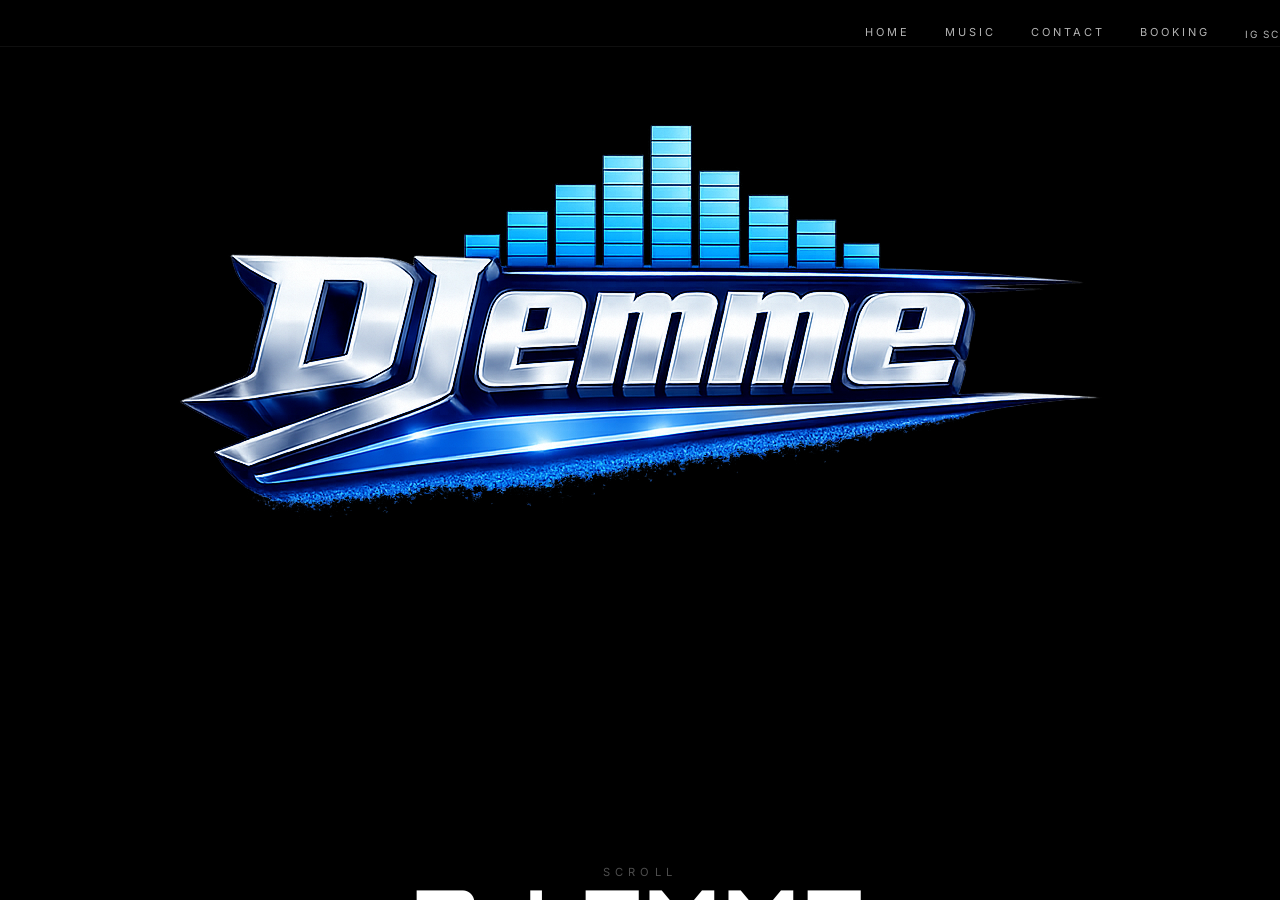
==== index.html @ 0cf5fe51 "Update index.html" ====
<!DOCTYPE html>
<html lang="it">
<head>
  <meta charset="UTF-8">
  <meta name="viewport" content="width=device-width, initial-scale=1.0">

  <title>DJ emme | Hardtechno & Schranz</title>

  <!-- Favicon (versionati per evitare cache) -->
  <link rel="icon" href="/favicon.ico?v=2">
  <link rel="icon" type="image/png" sizes="32x32" href="/favicon-32x32.png?v=2">
  <link rel="apple-touch-icon" sizes="180x180" href="/apple-touch-icon.png?v=2">

  <!-- Manifest (corretto) -->
  <link rel="manifest" href="/site.webmanifest?v=1">

  <!-- Fonts -->
  <link rel="preconnect" href="https://fonts.googleapis.com">
  <link rel="preconnect" href="https://fonts.gstatic.com" crossorigin>
  <link href="https://fonts.googleapis.com/css2?family=Inter:wght@300;400;600&family=Orbitron:wght@400;600;800&display=swap" rel="stylesheet">

  <!-- CSS -->
  <link rel="stylesheet" href="/style.css?v=3">
</head>

<body>

  <!-- HOME / MANIFESTO -->
<nav class="nav">
  <div class="nav-links">
  <a href="#manifesto">HOME</a>
  <a href="#music">MUSIC</a>
  <a href="#contact">CONTACT</a>
  <a href="mailto:bookings@dj-emme.com">BOOKING</a>

  <div class="nav-social">
    <a href="https://instagram.com/dj_emme" target="_blank">IG</a>
    <a href="https://soundcloud.com/dj_emme" target="_blank">SC</a>
  </div>
</div>
</nav>
  <section id="manifesto">
  <div class="manifesto-inner">
    <img src="/assets/logo.png" alt="DJ emme logo" class="hero-logo">

    <h1 class="manifesto-title glitch" data-text="DJ EMME">DJ EMME</h1>
    <p class="manifesto-subtitle">DJ & PRODUCER</p>
    
    <button id="enter-btn">HARDTECHNO / SCHRANZ</button>
  </div>


    <div class="manifesto-scroll">SCROLL</div>
  </section>

  <!-- (Facoltativo) Sezioni successive: le reinseriamo nello step dopo, stile coerente -->
  <!--
  <section id="music">...</section>
  <section id="contact">...</section>
  -->

</body>
</html>
---- style.css ----
:root{
  --bg: #050608;
  --text: rgba(255,255,255,0.92);
  --muted: rgba(255,255,255,0.65);
  --accent: #00B4FF;

  --font-body: "Inter", system-ui, -apple-system, Segoe UI, Roboto, Arial, sans-serif;
  --font-title: "Orbitron", system-ui, sans-serif;
}

*{ margin:0; padding:0; box-sizing:border-box; }

body{
  font-family: var(--font-body);
  background:
    radial-gradient(1200px 600px at 50% 10%, rgba(0,180,255,0.12), transparent 60%),
    radial-gradient(900px 500px at 10% 30%, rgba(43,92,255,0.10), transparent 60%),
    radial-gradient(900px 500px at 90% 35%, rgba(0,180,255,0.06), transparent 60%),
    var(--bg);
  color: var(--text);
  line-height: 1.6;
}

/* ==========================
   MANIFESTO HOME
   ========================== */

#manifesto{
  min-height: 100vh;
  display: flex;
  justify-content: center;
  align-items: flex-start;
  position: relative;
  padding: 12px 20px 90px;
}

.manifesto-inner{
  margin-top: 40px;
  text-align: center;
  display: flex;
  flex-direction: column;
  align-items: center;
  gap: 0;
  max-width: 92vw;
}

/* LOGO */
.manifesto-logo{
  width: min(980px, 92vw);
  height: auto;
  display:block;
  margin: 0 auto -48px auto;   /* << LOGO VICINO ALLA SCRITTA */
  opacity: 0.22;

  filter:
    blur(0.25px)
    drop-shadow(0 0 24px rgba(0,180,255,0.22))
    drop-shadow(0 0 90px rgba(43,92,255,0.16));

  animation:
    logoFadeIn 900ms ease-out both,
    logoBreath 5.5s ease-in-out 1.1s infinite;
}

/* TITOLO */
.manifesto-title{
  font-family: var(--font-title);
  font-size: clamp(3.5rem, 10vw, 9rem);
  letter-spacing: 0.15em;
  font-weight: 800;
  line-height: 0.95;
  margin: 0;
}

/* SOTTOTITOLO */
.manifesto-subtitle{
  margin-top: 14px;
  font-size: clamp(1rem, 2.5vw, 1.4rem);
  letter-spacing: 0.35em;
  text-transform: uppercase;
  opacity: 0.75;
}

/* META */
.manifesto-meta{
  margin-top: 6px;
  font-size: 0.75rem;
  letter-spacing: 0.4em;
  opacity: 0.4;
}

/* SCROLL */
.manifesto-scroll{
  position: absolute;
  bottom: 18px;
  left: 50%;
  transform: translateX(-50%);
  font-size: 0.7rem;
  letter-spacing: 0.45em;
  opacity: 0.3;
}

/* ==========================
   ANIMAZIONI
   ========================== */

@keyframes logoFadeIn{
  from { opacity: 0; transform: translateY(-12px); }
  to   { opacity: 0.22; transform: translateY(0); }
}

@keyframes logoBreath{
  0%,100% { transform: scale(1); }
  50%     { transform: scale(1.012); }
}

/* ==========================
   RESPONSIVE FIX
   ========================== */

@media (max-width: 768px){
  .manifesto-inner{ margin-top: 24px; }

  .manifesto-logo{
    margin-bottom: -20px;
    opacity: 0.18;
  }
}

/* accessibilità */
@media (prefers-reduced-motion: reduce){
  .manifesto-logo{ animation:none; }
}
/* ==========================
   TOP NAV (manifesto style)
   ========================== */

.topnav{
  position: fixed;
  top: 0;
  left: 0;
  right: 0;
  z-index: 999;

  display: flex;
  align-items: center;
  justify-content: space-between;

  padding: 14px 18px;

  background: rgba(5,6,8,0.35);
  border-bottom: 1px solid rgba(255,255,255,0.08);
  backdrop-filter: blur(12px);
}

.topnav .brand{
  font-family: var(--font-title);
  letter-spacing: 0.22em;
  font-size: 0.9rem;
  opacity: 0.95;
}

.topnav .navlinks{
  display: flex;
  align-items: center;
  gap: 16px;
}

.topnav .navlinks a{
  font-family: var(--font-body);
  letter-spacing: 0.22em;
  font-size: 0.72rem;
  text-transform: uppercase;
  opacity: 0.78;
  transition: opacity .15s ease, transform .15s ease;
}

.topnav .navlinks a:hover{
  opacity: 1;
  transform: translateY(-1px);
}

/* Bottone booking */
.topnav .navlinks .mail{
  padding: 8px 12px;
  border-radius: 999px;
  border: 1px solid rgba(0,180,255,0.45);
  background: rgba(0,180,255,0.08);
  opacity: 0.95;
}

/* Spazio sopra: evita che il menu copra il contenuto */
#manifesto{
  padding-top: 74px; /* se vuoi il logo più su, abbassa a 64px */
}

/* Mobile: menu più compatto */
@media (max-width: 768px){
  .topnav{
    padding: 12px 12px;
  }

  .topnav .navlinks{
    gap: 10px;
  }

  .topnav .navlinks a{
    font-size: 0.64rem;
    letter-spacing: 0.18em;
  }

  .topnav .navlinks .mail{
    padding: 7px 10px;
  }
}
/* ==========================
   SERIOUS NAV (editorial)
   ========================== */

.nav{
  position: fixed;
  top: 0;
  left: 0;
  right: 0;
  z-index: 1000;

  background: rgba(5, 6, 8, 0.86);
}

.nav::after{
  content:"";
  display:block;
  height: 1px;
  background: rgba(255,255,255,0.08);
}

.nav-inner{
  max-width: 1200px;
  margin: 0 auto;
  padding: 18px 22px;

  display: flex;
  align-items: baseline;
  justify-content: space-between;
  gap: 18px;
}

.nav-brand{
  font-family: var(--font-title);
  font-size: 0.86rem;
  letter-spacing: 0.28em;
  text-transform: uppercase;
  opacity: 0.92;
}

.nav-links{
  display: flex;
  gap: 22px;
  flex-wrap: wrap;
  justify-content: flex-end;
}

.nav-links a{
  font-family: var(--font-body);
  font-size: 0.72rem;
  letter-spacing: 0.26em;
  text-transform: uppercase;
  opacity: 0.70;
  transition: opacity .18s ease;
}

.nav-links a:hover{
  opacity: 1;
}

/* Offset: il nav non deve coprire il manifesto */
#manifesto{
  padding-top: 92px;
}

/* Mobile: ancora serio, senza hamburger (wrap pulito) */
@media (max-width: 768px){
  .nav-inner{
    padding: 16px 16px;
  }
  .nav-links{
    gap: 14px;
  }
  .nav-links a{
    font-size: 0.66rem;
    letter-spacing: 0.22em;
  }
  #manifesto{
    padding-top: 104px;
  }
}
.nav-links a{
  position: relative;
}

.nav-links a::after{
  content:"";
  position:absolute;
  left: 0;
  right: 0;
  bottom: -10px;
  height: 1px;
  background: rgba(0,180,255,0.0);
  transition: background .18s ease;
}

.nav-links a:hover::after{
  background: rgba(0,180,255,0.35);
}
/* ==========================
   NAV SERIA / EDITORIALE
   ========================== */

.nav{
  position: fixed;
  top: 0;
  left: 0;
  right: 0;
  z-index: 1000;

  background: #050608;
}

.nav::after{
  content:"";
  display:block;
  height: 1px;
  background: rgba(255,255,255,0.06);
}

.nav-inner{
  max-width: 1280px;
  margin: 0 auto;
  padding: 20px 24px;

  display: flex;
  align-items: baseline;
  justify-content: space-between;
}

.nav-brand{
  font-family: var(--font-title);
  font-size: 0.9rem;
  letter-spacing: 0.32em;
  text-transform: uppercase;
  opacity: 0.9;
}

.nav-links{
  display: flex;
  gap: 28px;
}

.nav-links a{
  font-family: var(--font-body);
  font-size: 0.72rem;
  letter-spacing: 0.28em;
  text-transform: uppercase;
  opacity: 0.65;
  transition: opacity .15s ease;
}

.nav-links a:hover{
  opacity: 1;
}

/* Offset manifesto (il menu NON deve coprire il contenuto) */
#manifesto{
  padding-top: 104px;
}

/* ==========================
   MOBILE (stesso linguaggio)
   ========================== */

@media (max-width: 768px){
  .nav-inner{
    padding: 18px 16px;
  }

  .nav-links{
    gap: 18px;
  }

  .nav-links a{
    font-size: 0.65rem;
    letter-spacing: 0.22em;
  }

  #manifesto{
    padding-top: 116px;
  }
}
/* NAVBAR PRO HARDTECHNO */

.nav {
  position: fixed;
  top: 0;
  width: 100%;
  z-index: 1000;
  background: linear-gradient(to bottom, rgba(0,0,0,0.9), rgba(0,0,0,0));
  padding: 20px 0;
}

.nav-inner {
  display: flex;
  justify-content: space-between;
  align-items: center;
  padding: 0 60px;
}

.nav-brand {
  font-family: 'Orbitron', sans-serif;
  font-weight: 800;
  letter-spacing: 3px;
  font-size: 14px;
  color: white;
  text-decoration: none;
}

/* LINKS */

.nav-links {
  display: flex;
  align-items: center;
  gap: 35px;
}

.nav-links a {
  position: relative;
  color: white;
  text-decoration: none;
  font-size: 11px;
  letter-spacing: 3px;
  opacity: 0.7;
  transition: 0.3s;
}

/* HOVER LINE EFFECT */

.nav-links a::after {
  content: "";
  position: absolute;
  left: 0;
  bottom: -5px;
  width: 0%;
  height: 2px;
  background: #ff0033;
  transition: 0.3s;
}

.nav-links a:hover {
  opacity: 1;
}

.nav-links a:hover::after {
  width: 100%;
}

/* SOCIAL PIÙ MINIMAL */

.nav-social a {
  font-size: 10px;
  letter-spacing: 2px;
}
/* HERO SECTION HARDTECHNO */

#manifesto {
  height: 100vh;
  display: flex;
  flex-direction: column;
  justify-content: center;
  align-items: center;
  background: #000;
  color: white;
  text-align: center;
  overflow: hidden;
}

.manifesto-logo {
  width: 120px;
  margin-bottom: 20px;
}

.manifesto-title {
  font-family: 'Orbitron', sans-serif;
  font-size: 80px;
  letter-spacing: 5px;
  margin: 0;
  position: relative;
}

/* Glitch effect base */
.glitch:before,
.glitch:after {
  content: attr(data-text);
  position: absolute;
  left: 0;
  top: 0;
}

.glitch:before {
  left: 2px;
  text-shadow: -2px 0 red;
  clip: rect(0, 900px, 0, 0);
  animation: glitchTop 2s infinite linear alternate-reverse;
}

.glitch:after {
  left: -2px;
  text-shadow: -2px 0 blue;
  clip: rect(0, 900px, 0, 0);
  animation: glitchBottom 3s infinite linear alternate-reverse;
}

@keyframes glitchTop {
  0%, 20%, 40%, 60%, 80%, 100% { clip: rect(0, 900px, 0, 0); }
  10% { clip: rect(5px, 900px, 20px, 0); }
  30% { clip: rect(25px, 900px, 45px, 0); }
  50% { clip: rect(45px, 900px, 65px, 0); }
  70% { clip: rect(65px, 900px, 85px, 0); }
  90% { clip: rect(85px, 900px, 105px, 0); }
}

@keyframes glitchBottom {
  0%, 20%, 40%, 60%, 80%, 100% { clip: rect(0, 900px, 0, 0); }
  10% { clip: rect(15px, 900px, 35px, 0); }
  30% { clip: rect(35px, 900px, 55px, 0); }
  50% { clip: rect(55px, 900px, 75px, 0); }
  70% { clip: rect(75px, 900px, 95px, 0); }
  90% { clip: rect(95px, 900px, 115px, 0); }
}

.manifesto-subtitle {
  font-family: 'Orbitron', sans-serif;
  font-size: 24px;
  letter-spacing: 4px;
  margin-top: 15px;
  opacity: 0.8;
}

/* ENTER BUTTON */
#enter-btn {
  margin-top: 40px;
  padding: 15px 30px;
  font-family: 'Orbitron', sans-serif;
  font-weight: 800;
  background: none;
  border: 2px solid #ff0033;
  color: #ff0033;
  cursor: pointer;
  letter-spacing: 2px;
  transition: 0.3s;
}

#enter-btn:hover {
  background: #ff0033;
  color: black;
}
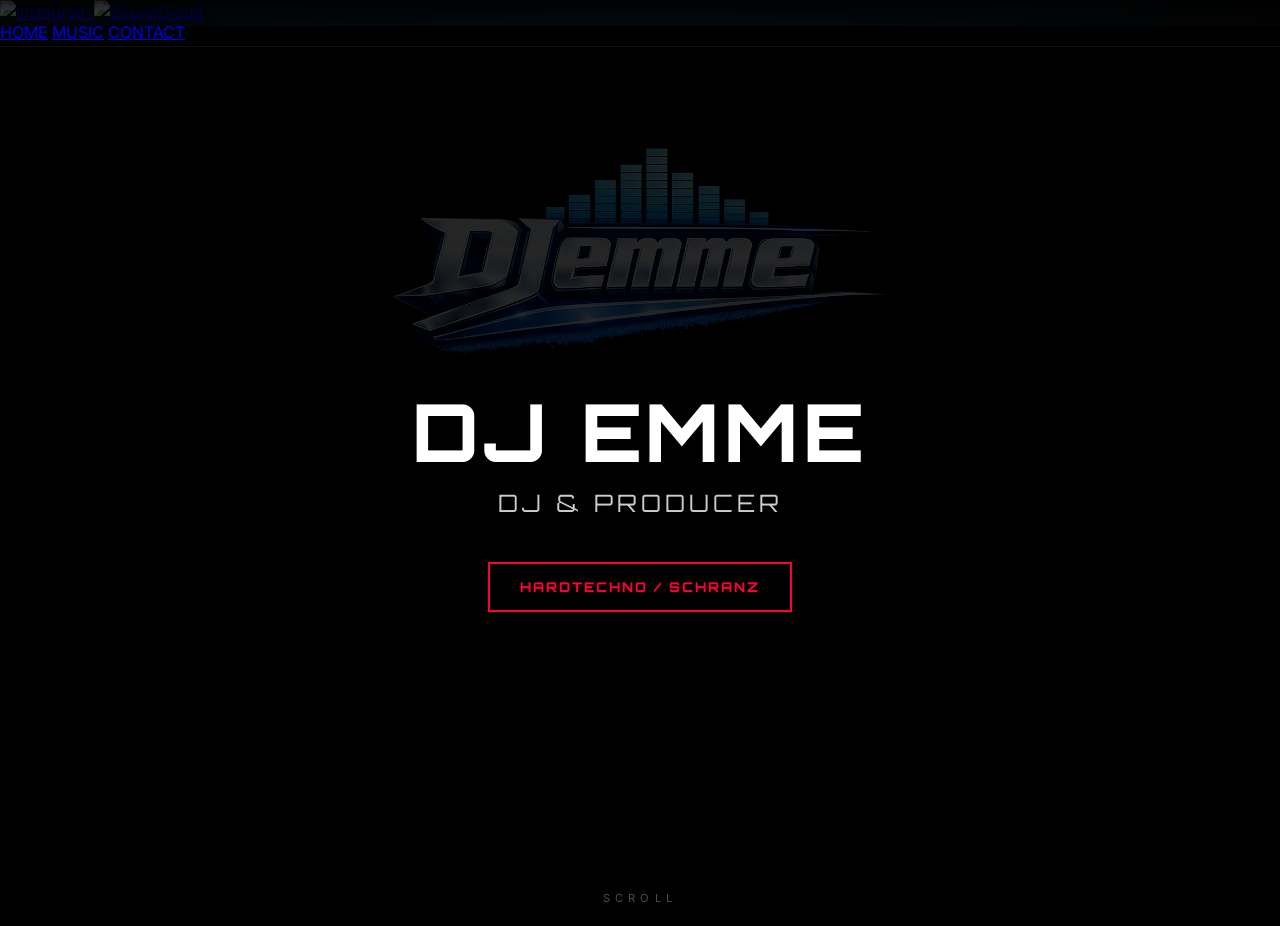
==== commit 1a5806db: "Update index.html" ====
--- a/index.html
+++ b/index.html
@@ -22,22 +22,23 @@
   <!-- CSS -->
   <link rel="stylesheet" href="/style.css?v=3">
 </head>
-
+<div class="social-fixed">
+  <a href="https://instagram.com/dj_emme" target="_blank">
+    <img src="/assets/instagram.png" alt="Instagram">
+  </a>
+  <a href="https://soundcloud.com/dj_emme" target="_blank">
+    <img src="/assets/soundcloud.png" alt="SoundCloud">
+  </a>
+</div>
 <body>
 
   <!-- HOME / MANIFESTO -->
 <nav class="nav">
-  <div class="nav-links">
-  <a href="#manifesto">HOME</a>
-  <a href="#music">MUSIC</a>
-  <a href="#contact">CONTACT</a>
-  <a href="mailto:bookings@dj-emme.com">BOOKING</a>
-
-  <div class="nav-social">
-    <a href="https://instagram.com/dj_emme" target="_blank">IG</a>
-    <a href="https://soundcloud.com/dj_emme" target="_blank">SC</a>
+  <div class="nav-left">
+    <a href="#manifesto" class="nav-btn">HOME</a>
+    <a href="#music" class="nav-btn">MUSIC</a>
+    <a href="mailto:bookings@dj-emme.com" class="nav-btn">CONTACT</a>
   </div>
-</div>
 </nav>
   <section id="manifesto">
   <div class="manifesto-inner">
--- a/style.css
+++ b/style.css
@@ -562,3 +562,67 @@
   background: #ff0033;
   color: black;
 }
+/* LOGO CENTRALE ENORME */
+
+.hero-logo {
+  position: absolute;
+  width: 420px;
+  top: 30%;
+  left: 50%;
+  transform: translate(-50%, -50%) scale(1);
+  opacity: 0.12;
+  pointer-events: none;
+  animation: logoFloat 8s ease-in-out infinite;
+}
+
+/* ANIMAZIONE DISSOLVENZA */
+
+@keyframes logoFade {
+  0% {
+    opacity: 0.03;
+    transform: translate(-50%, -50%) scale(1);
+  }
+  50% {
+    opacity: 0.08;
+    transform: translate(-50%, -50%) scale(1.05);
+  }
+  100% {
+    opacity: 0.03;
+    transform: translate(-50%, -50%) scale(1);
+  }
+}
+@keyframes logoFloat {
+  0% {
+    transform: translate(-50%, -50%) scale(1);
+    opacity: 0.10;
+  }
+  50% {
+    transform: translate(-50%, -55%) scale(1.05);
+    opacity: 0.18;
+  }
+  100% {
+    transform: translate(-50%, -50%) scale(1);
+    opacity: 0.10;
+  }
+}
+@keyframes logoFloat {
+  0% {
+    transform: translate(-50%, -50%) scale(1);
+    opacity: 0.10;
+  }
+  50% {
+    transform: translate(-50%, -55%) scale(1.05);
+    opacity: 0.18;
+  }
+  100% {
+    transform: translate(-50%, -50%) scale(1);
+    opacity: 0.10;
+  }
+}
+@media (min-width: 1024px) {
+  .hero-logo {
+    width: 550px;
+    top: 28%;
+    opacity: 0.15;
+  }
+}
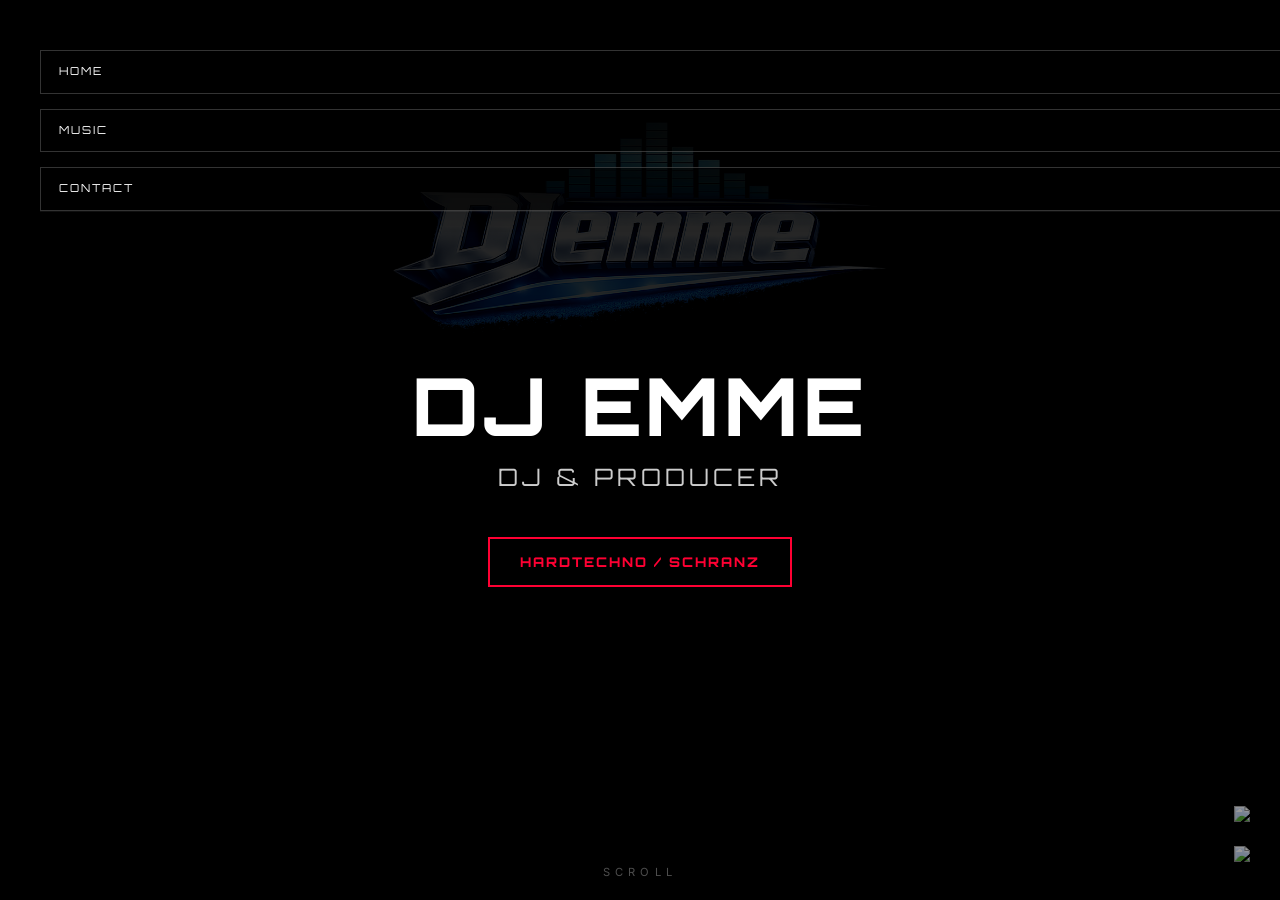
==== commit 251cfb55: "Update index.html" ====
--- a/index.html
+++ b/index.html
@@ -24,10 +24,10 @@
 </head>
 <div class="social-fixed">
   <a href="https://instagram.com/dj_emme" target="_blank">
-    <img src="/assets/instagram.png" alt="Instagram">
+    <img src="/assets/icons/instagram.png">
   </a>
   <a href="https://soundcloud.com/dj_emme" target="_blank">
-    <img src="/assets/soundcloud.png" alt="SoundCloud">
+    <img src="/assets/icons/soundcloud.png">
   </a>
 </div>
 <body>
--- a/style.css
+++ b/style.css
@@ -626,3 +626,85 @@
     opacity: 0.15;
   }
 }
+/* NAV HARDTECHNO BUTTONS */
+
+.nav {
+  position: fixed;
+  top: 30px;
+  left: 40px;
+  z-index: 1000;
+}
+
+.nav-left {
+  display: flex;
+  flex-direction: column;
+  gap: 15px;
+}
+
+/* BOTTONI */
+
+.nav-btn {
+  display: inline-block;
+  padding: 12px 18px;
+  font-family: 'Orbitron', sans-serif;
+  font-size: 11px;
+  letter-spacing: 2px;
+  color: white;
+  text-decoration: none;
+  border: 1px solid rgba(255,255,255,0.2);
+  background: rgba(0,0,0,0.6);
+  transition: all 0.15s ease;
+  position: relative;
+}
+
+/* HOVER */
+
+.nav-btn:hover {
+  border-color: #ff0033;
+  color: #ff0033;
+}
+
+/* PUSH EFFECT */
+
+.nav-btn:active {
+  transform: translateY(3px) scale(0.98);
+  box-shadow: 0 0 10px #ff0033 inset;
+}
+
+/* GLOW ACTIVE */
+
+.nav-btn::after {
+  content: "";
+  position: absolute;
+  inset: 0;
+  border: 1px solid transparent;
+  transition: 0.3s;
+}
+
+.nav-btn:hover::after {
+  border-color: #ff0033;
+  box-shadow: 0 0 10px #ff0033;
+}
+/* SOCIAL FIXED */
+
+.social-fixed {
+  position: fixed;
+  bottom: 30px;
+  right: 30px;
+  display: flex;
+  flex-direction: column;
+  gap: 15px;
+  z-index: 1000;
+}
+
+.social-fixed img {
+  width: 24px;
+  opacity: 0.6;
+  transition: 0.3s;
+}
+
+.social-fixed img:hover {
+  opacity: 1;
+  transform: scale(1.2);
+  filter: drop-shadow(0 0 5px #ff0033);
+}
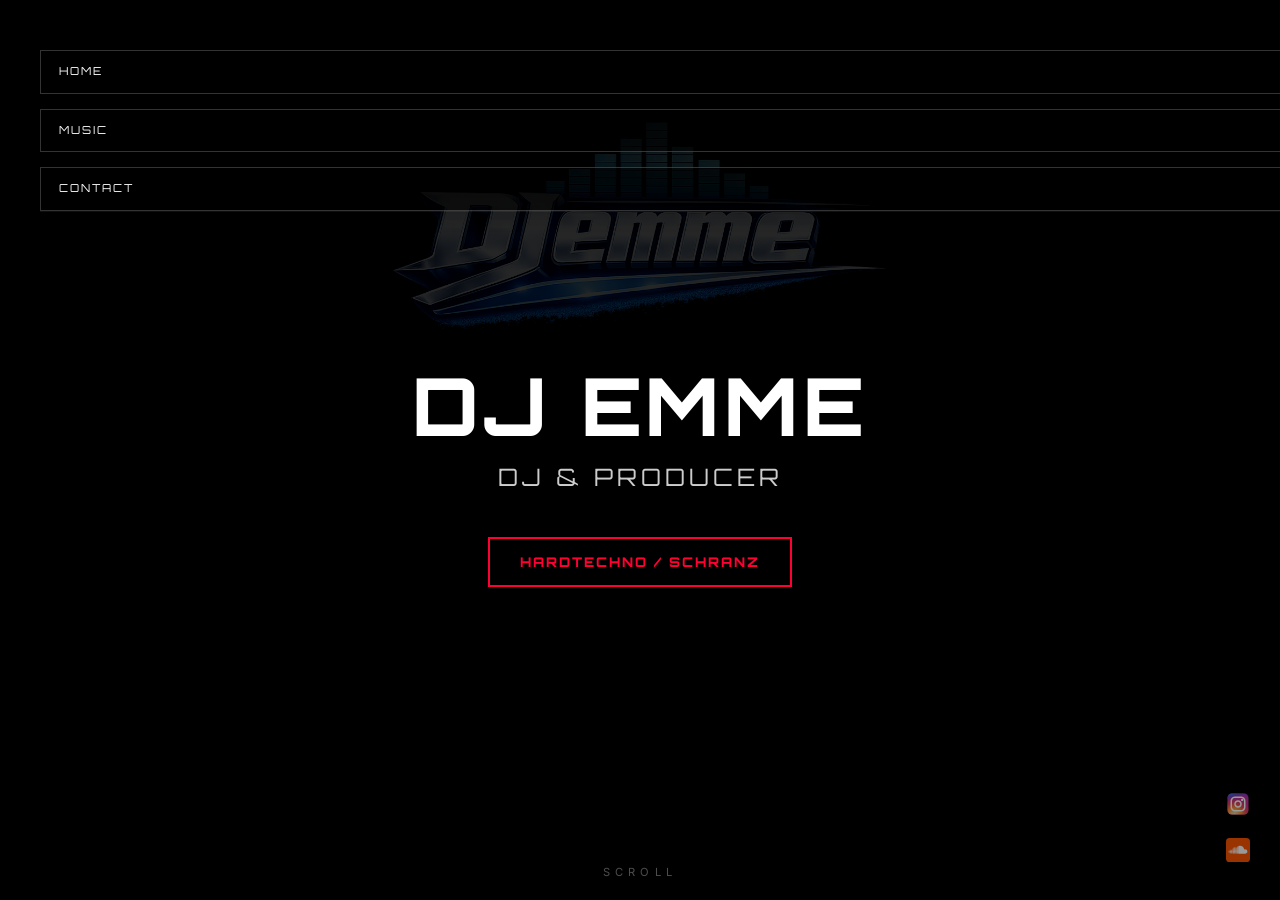
==== commit 3fd69ffd: "Update index.html" ====
--- a/index.html
+++ b/index.html
@@ -24,10 +24,10 @@
 </head>
 <div class="social-fixed">
   <a href="https://instagram.com/dj_emme" target="_blank">
-    <img src="/assets/icons/instagram.png">
+    <img src="/assets/icons/instagram.svg">
   </a>
   <a href="https://soundcloud.com/dj_emme" target="_blank">
-    <img src="/assets/icons/soundcloud.png">
+    <img src="/assets/icons/soundcloud.svg">
   </a>
 </div>
 <body>
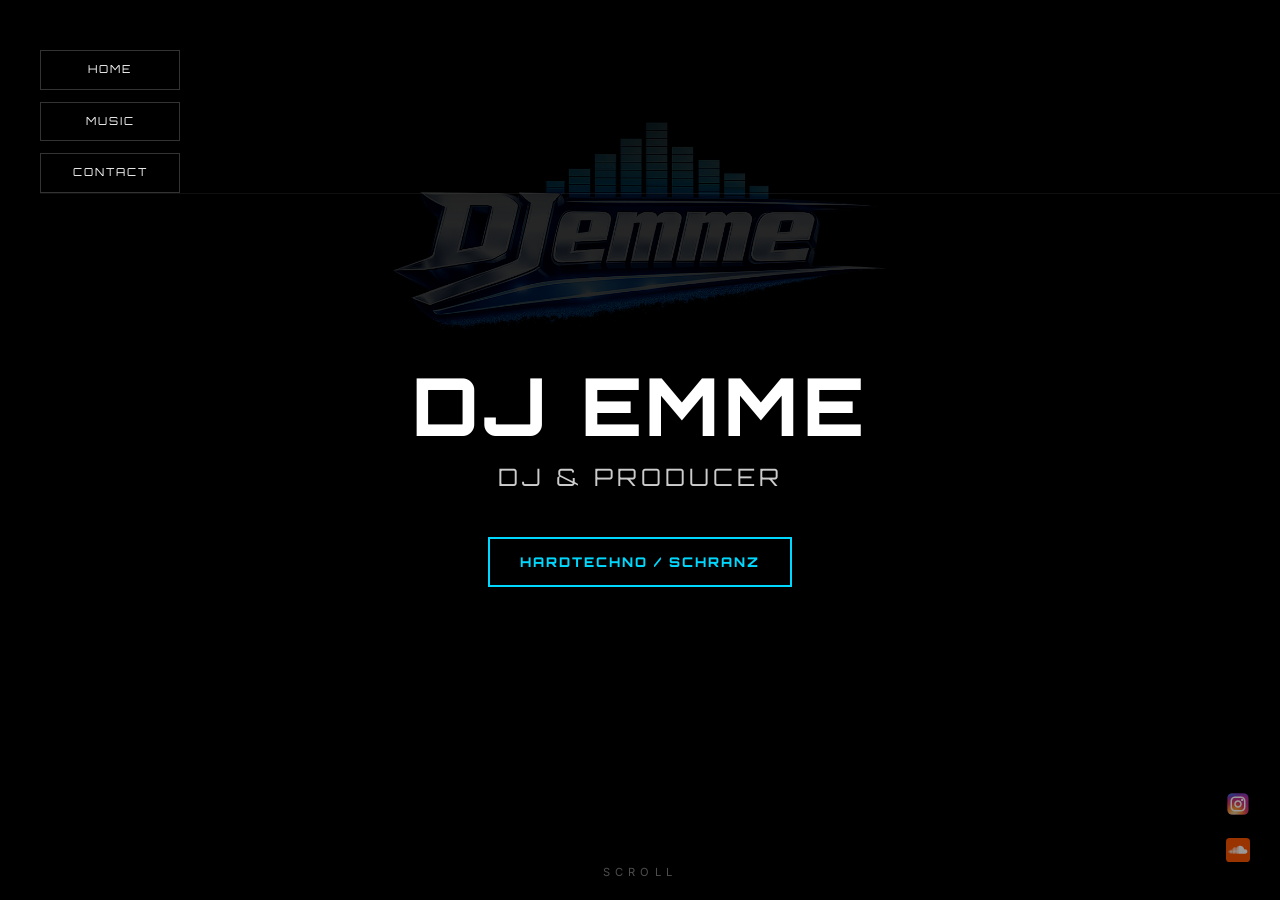
==== commit 6ebffa70: "Update index.html" ====
--- a/index.html
+++ b/index.html
@@ -4,7 +4,7 @@
   <meta charset="UTF-8">
   <meta name="viewport" content="width=device-width, initial-scale=1.0">
 
-  <title>DJ emme | Hardtechno & Schranz</title>
+  <title>DJ emme | DJ & Producer</title>
 
   <!-- Favicon (versionati per evitare cache) -->
   <link rel="icon" href="/favicon.ico?v=2">
--- a/style.css
+++ b/style.css
@@ -450,7 +450,7 @@
   bottom: -5px;
   width: 0%;
   height: 2px;
-  background: #ff0033;
+  background: #00d9ff;
   transition: 0.3s;
 }
 
@@ -551,15 +551,15 @@
   font-family: 'Orbitron', sans-serif;
   font-weight: 800;
   background: none;
-  border: 2px solid #ff0033;
-  color: #ff0033;
+  border: 2px solid #00d9ff;
+  color: #00d9ff;
   cursor: pointer;
   letter-spacing: 2px;
   transition: 0.3s;
 }
 
 #enter-btn:hover {
-  background: #ff0033;
+  background: #00d9ff;
   color: black;
 }
 /* LOGO CENTRALE ENORME */
@@ -638,21 +638,28 @@
 .nav-left {
   display: flex;
   flex-direction: column;
-  gap: 15px;
+  gap: 12px;
+  align-items: flex-start; /* IMPORTANTISSIMO */
 }
 
 /* BOTTONI */
 
 .nav-btn {
   display: inline-block;
-  padding: 12px 18px;
+  width: 140px; /* dimensione fissa */
+  padding: 10px 15px;
+  text-align: center;
+
   font-family: 'Orbitron', sans-serif;
   font-size: 11px;
   letter-spacing: 2px;
+
   color: white;
   text-decoration: none;
+
   border: 1px solid rgba(255,255,255,0.2);
-  background: rgba(0,0,0,0.6);
+  background: rgba(0,0,0,0.5);
+
   transition: all 0.15s ease;
   position: relative;
 }
@@ -660,15 +667,15 @@
 /* HOVER */
 
 .nav-btn:hover {
-  border-color: #ff0033;
-  color: #ff0033;
+  border-color: #00d9ff;
+  color: #00d9ff;
 }
 
 /* PUSH EFFECT */
 
 .nav-btn:active {
   transform: translateY(3px) scale(0.98);
-  box-shadow: 0 0 10px #ff0033 inset;
+  box-shadow: 0 0 10px #00d9ff inset;
 }
 
 /* GLOW ACTIVE */
@@ -682,8 +689,8 @@
 }
 
 .nav-btn:hover::after {
-  border-color: #ff0033;
-  box-shadow: 0 0 10px #ff0033;
+  border-color: #00d9ff;
+  box-shadow: 0 0 10px #00d9ff;
 }
 /* SOCIAL FIXED */
 
@@ -706,5 +713,66 @@
 .social-fixed img:hover {
   opacity: 1;
   transform: scale(1.2);
-  filter: drop-shadow(0 0 5px #ff0033);
-}
+  filter: drop-shadow(0 0 5px #00d9ff);
+}
+.nav-btn:hover {
+  border-color: #00d9ff;
+  color: #00d9ff;
+}
+
+.nav-btn:active {
+  transform: translateY(3px) scale(0.97);
+  box-shadow: 0 0 12px #00d9ff inset;
+}
+
+.nav-btn:hover::after {
+  border-color: #00d9ff;
+  box-shadow: 0 0 12px #00d9ff;
+}
+/* MOBILE CLEAN NAV */
+
+@media (max-width: 768px) {
+
+  .nav {
+    top: 0;
+    left: 0;
+    width: 100%;
+    background: rgba(0,0,0,0.85);
+    backdrop-filter: blur(10px);
+    padding: 10px 0;
+  }
+
+  .nav-left {
+    flex-direction: row;
+    justify-content: center;
+    align-items: center;
+    gap: 8px;
+  }
+
+  .nav-btn {
+    width: auto;
+    padding: 6px 8px;
+    font-size: 9px;
+    letter-spacing: 1px;
+    border: none;
+    background: none;
+    opacity: 0.8;
+  }
+
+  .nav-btn:hover {
+    color: #00d9ff;
+  }
+
+}
+@media (max-width: 768px) {
+  #manifesto {
+    padding-top: 80px;
+  }
+}
+/* EFFETTO KICK */
+
+body.kick {
+  transform: scale(1.01);
+  filter: brightness(1.1);
+  transition: 0.1s;
+}
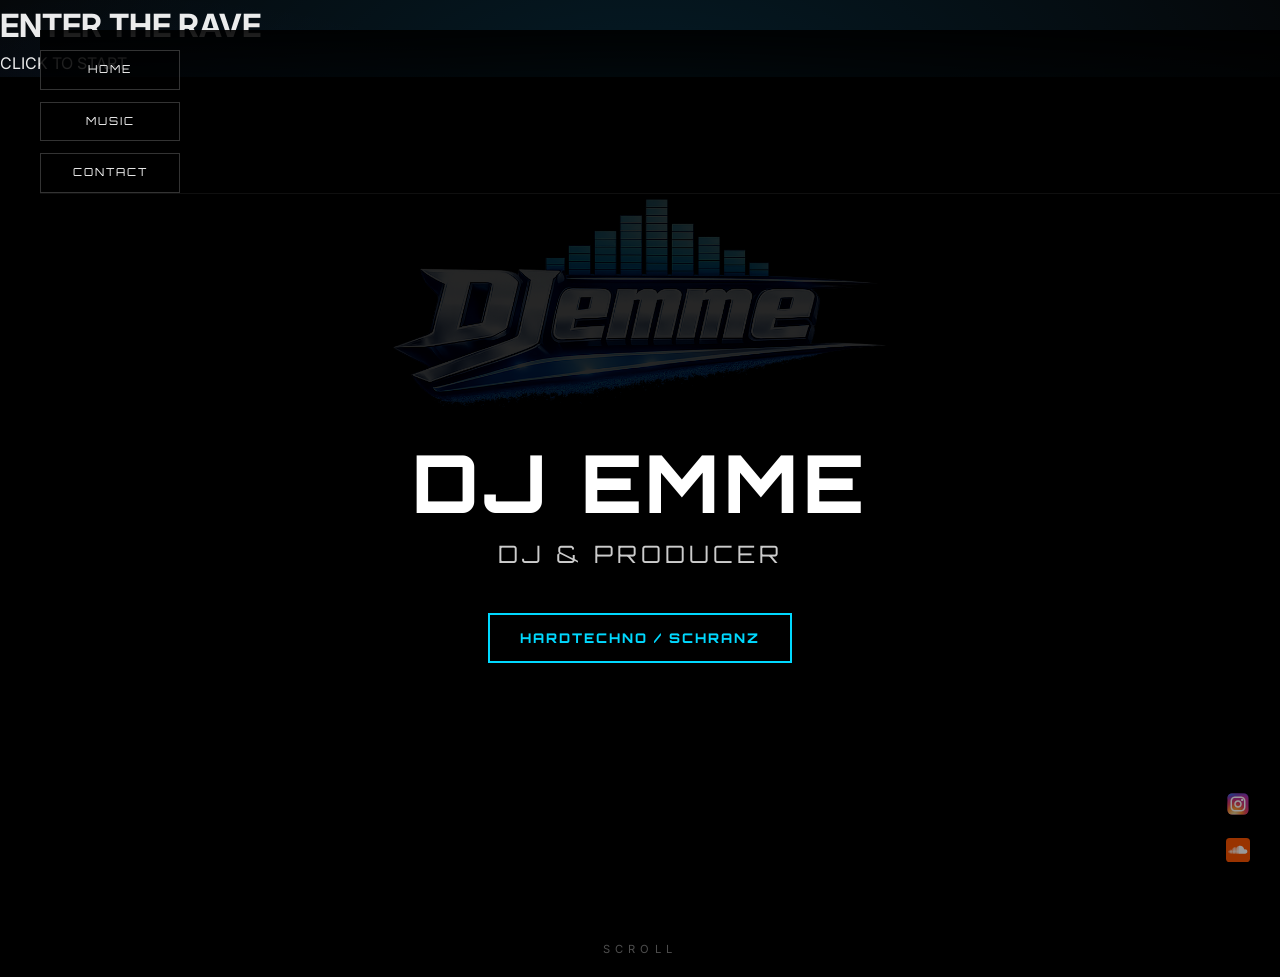
==== commit 48f4bfba: "Update index.html" ====
--- a/index.html
+++ b/index.html
@@ -31,6 +31,12 @@
   </a>
 </div>
 <body>
+  <div id="intro">
+  <div class="intro-inner">
+    <h1>ENTER THE RAVE</h1>
+    <p>CLICK TO START</p>
+  </div>
+</div>
 
   <!-- HOME / MANIFESTO -->
 <nav class="nav">
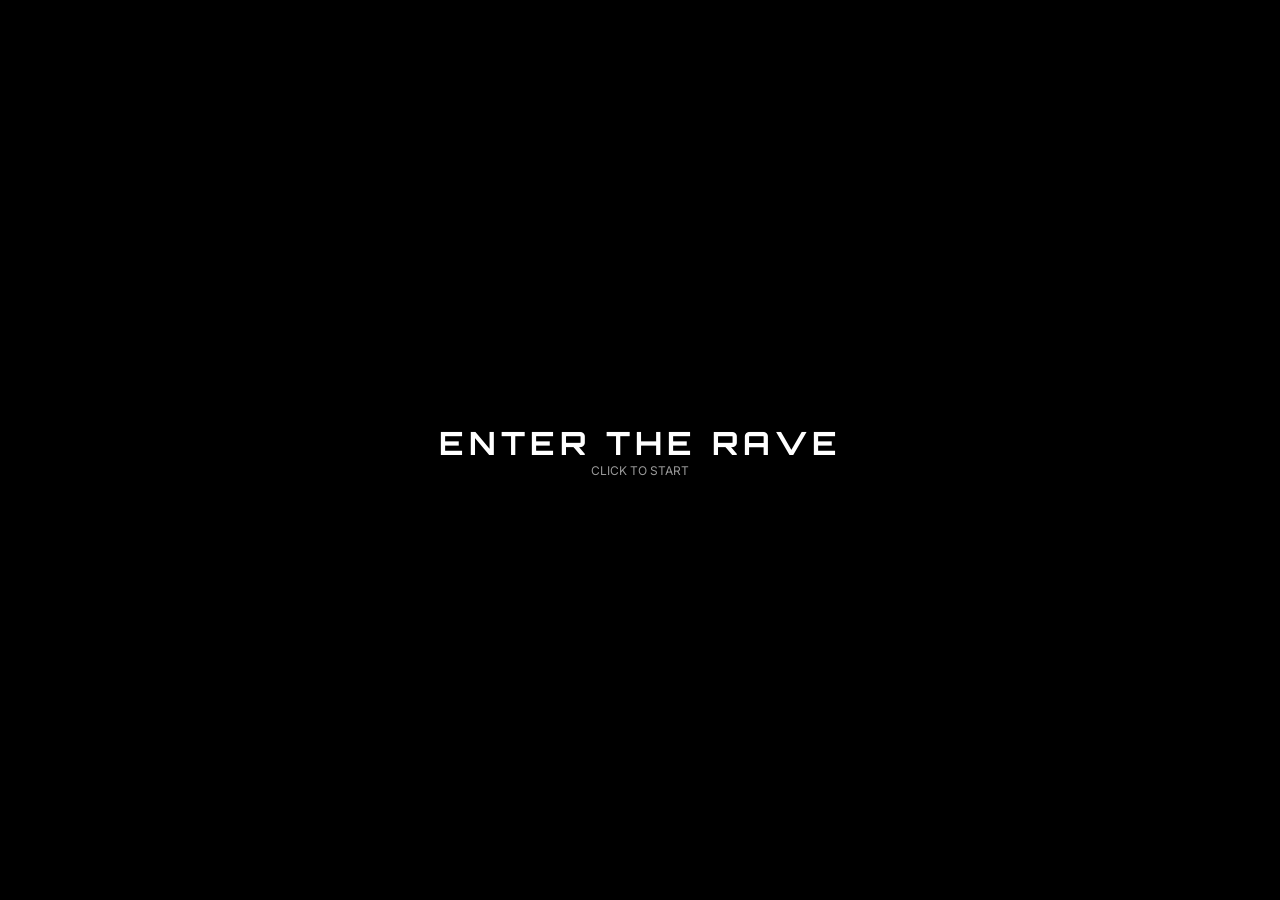
==== commit ce3a1f0e: "Update index.html" ====
--- a/index.html
+++ b/index.html
@@ -65,6 +65,6 @@
   <section id="music">...</section>
   <section id="contact">...</section>
   -->
-
+<script src="script.js"></script>
 </body>
 </html>
--- a/style.css
+++ b/style.css
@@ -1,778 +1,196 @@
 :root{
-  --bg: #050608;
-  --text: rgba(255,255,255,0.92);
-  --muted: rgba(255,255,255,0.65);
-  --accent: #00B4FF;
-
-  --font-body: "Inter", system-ui, -apple-system, Segoe UI, Roboto, Arial, sans-serif;
-  --font-title: "Orbitron", system-ui, sans-serif;
+  --bg:#050608;
+  --accent:#00d9ff;
+  --font-body:"Inter",sans-serif;
+  --font-title:"Orbitron",sans-serif;
 }
 
-*{ margin:0; padding:0; box-sizing:border-box; }
+*{margin:0;padding:0;box-sizing:border-box;}
 
 body{
-  font-family: var(--font-body);
-  background:
-    radial-gradient(1200px 600px at 50% 10%, rgba(0,180,255,0.12), transparent 60%),
-    radial-gradient(900px 500px at 10% 30%, rgba(43,92,255,0.10), transparent 60%),
-    radial-gradient(900px 500px at 90% 35%, rgba(0,180,255,0.06), transparent 60%),
-    var(--bg);
-  color: var(--text);
-  line-height: 1.6;
+  font-family:var(--font-body);
+  background:#000;
+  color:white;
 }
 
-/* ==========================
-   MANIFESTO HOME
-   ========================== */
+/* INTRO */
+
+#intro{
+  position:fixed;
+  inset:0;
+  background:black;
+  display:flex;
+  justify-content:center;
+  align-items:center;
+  text-align:center;
+  z-index:9999;
+  cursor:pointer;
+}
+
+#intro.fade-out{
+  opacity:0;
+  transition:0.8s;
+}
+
+.intro-inner h1{
+  font-family:var(--font-title);
+  letter-spacing:5px;
+}
+
+.intro-inner p{
+  opacity:0.6;
+  font-size:12px;
+}
+
+/* NAV */
+
+.nav{
+  position:fixed;
+  top:30px;
+  left:40px;
+  z-index:1000;
+}
+
+.nav-left{
+  display:flex;
+  flex-direction:column;
+  gap:12px;
+}
+
+.nav-btn{
+  width:140px;
+  padding:10px;
+  text-align:center;
+  border:1px solid rgba(255,255,255,0.2);
+  background:rgba(0,0,0,0.5);
+  color:white;
+  text-decoration:none;
+  font-family:var(--font-title);
+  font-size:11px;
+  letter-spacing:2px;
+  transition:0.2s;
+}
+
+.nav-btn:hover{
+  border-color:var(--accent);
+  color:var(--accent);
+}
+
+.nav-btn:active{
+  transform:translateY(3px);
+}
+
+/* HERO */
 
 #manifesto{
-  min-height: 100vh;
-  display: flex;
-  justify-content: center;
-  align-items: flex-start;
-  position: relative;
-  padding: 12px 20px 90px;
+  height:100vh;
+  display:flex;
+  flex-direction:column;
+  justify-content:center;
+  align-items:center;
+  text-align:center;
+  overflow:hidden;
 }
 
-.manifesto-inner{
-  margin-top: 40px;
-  text-align: center;
-  display: flex;
-  flex-direction: column;
-  align-items: center;
-  gap: 0;
-  max-width: 92vw;
+.hero-logo{
+  position:absolute;
+  width:400px;
+  top:35%;
+  left:50%;
+  transform:translate(-50%,-50%);
+  opacity:0.12;
+  animation:float 8s infinite;
 }
 
-/* LOGO */
-.manifesto-logo{
-  width: min(980px, 92vw);
-  height: auto;
-  display:block;
-  margin: 0 auto -48px auto;   /* << LOGO VICINO ALLA SCRITTA */
-  opacity: 0.22;
-
-  filter:
-    blur(0.25px)
-    drop-shadow(0 0 24px rgba(0,180,255,0.22))
-    drop-shadow(0 0 90px rgba(43,92,255,0.16));
-
-  animation:
-    logoFadeIn 900ms ease-out both,
-    logoBreath 5.5s ease-in-out 1.1s infinite;
+@keyframes float{
+  0%,100%{transform:translate(-50%,-50%) scale(1);}
+  50%{transform:translate(-50%,-55%) scale(1.05);}
 }
 
-/* TITOLO */
 .manifesto-title{
-  font-family: var(--font-title);
-  font-size: clamp(3.5rem, 10vw, 9rem);
-  letter-spacing: 0.15em;
-  font-weight: 800;
-  line-height: 0.95;
-  margin: 0;
+  font-family:var(--font-title);
+  font-size:80px;
+  letter-spacing:5px;
 }
 
-/* SOTTOTITOLO */
 .manifesto-subtitle{
-  margin-top: 14px;
-  font-size: clamp(1rem, 2.5vw, 1.4rem);
-  letter-spacing: 0.35em;
-  text-transform: uppercase;
-  opacity: 0.75;
+  margin-top:15px;
+  letter-spacing:4px;
+  opacity:0.8;
 }
 
-/* META */
-.manifesto-meta{
-  margin-top: 6px;
-  font-size: 0.75rem;
-  letter-spacing: 0.4em;
-  opacity: 0.4;
+.manifesto-scroll{
+  position:absolute;
+  bottom:20px;
+  opacity:0.4;
 }
 
-/* SCROLL */
-.manifesto-scroll{
-  position: absolute;
-  bottom: 18px;
-  left: 50%;
-  transform: translateX(-50%);
-  font-size: 0.7rem;
-  letter-spacing: 0.45em;
-  opacity: 0.3;
+/* GLITCH */
+
+.glitch:before,
+.glitch:after{
+  content:attr(data-text);
+  position:absolute;
+  left:0;
 }
 
-/* ==========================
-   ANIMAZIONI
-   ========================== */
-
-@keyframes logoFadeIn{
-  from { opacity: 0; transform: translateY(-12px); }
-  to   { opacity: 0.22; transform: translateY(0); }
+.glitch:before{
+  color:red;
+  left:2px;
 }
 
-@keyframes logoBreath{
-  0%,100% { transform: scale(1); }
-  50%     { transform: scale(1.012); }
+.glitch:after{
+  color:blue;
+  left:-2px;
 }
 
-/* ==========================
-   RESPONSIVE FIX
-   ========================== */
+/* SOCIAL */
 
-@media (max-width: 768px){
-  .manifesto-inner{ margin-top: 24px; }
-
-  .manifesto-logo{
-    margin-bottom: -20px;
-    opacity: 0.18;
-  }
+.social-fixed{
+  position:fixed;
+  bottom:30px;
+  right:30px;
+  display:flex;
+  flex-direction:column;
+  gap:15px;
 }
 
-/* accessibilità */
-@media (prefers-reduced-motion: reduce){
-  .manifesto-logo{ animation:none; }
-}
-/* ==========================
-   TOP NAV (manifesto style)
-   ========================== */
-
-.topnav{
-  position: fixed;
-  top: 0;
-  left: 0;
-  right: 0;
-  z-index: 999;
-
-  display: flex;
-  align-items: center;
-  justify-content: space-between;
-
-  padding: 14px 18px;
-
-  background: rgba(5,6,8,0.35);
-  border-bottom: 1px solid rgba(255,255,255,0.08);
-  backdrop-filter: blur(12px);
+.social-fixed img{
+  width:24px;
+  opacity:0.6;
+  transition:0.3s;
 }
 
-.topnav .brand{
-  font-family: var(--font-title);
-  letter-spacing: 0.22em;
-  font-size: 0.9rem;
-  opacity: 0.95;
+.social-fixed img:hover{
+  opacity:1;
+  transform:scale(1.2);
 }
 
-.topnav .navlinks{
-  display: flex;
-  align-items: center;
-  gap: 16px;
-}
+/* MOBILE */
 
-.topnav .navlinks a{
-  font-family: var(--font-body);
-  letter-spacing: 0.22em;
-  font-size: 0.72rem;
-  text-transform: uppercase;
-  opacity: 0.78;
-  transition: opacity .15s ease, transform .15s ease;
-}
+@media(max-width:768px){
 
-.topnav .navlinks a:hover{
-  opacity: 1;
-  transform: translateY(-1px);
-}
-
-/* Bottone booking */
-.topnav .navlinks .mail{
-  padding: 8px 12px;
-  border-radius: 999px;
-  border: 1px solid rgba(0,180,255,0.45);
-  background: rgba(0,180,255,0.08);
-  opacity: 0.95;
-}
-
-/* Spazio sopra: evita che il menu copra il contenuto */
-#manifesto{
-  padding-top: 74px; /* se vuoi il logo più su, abbassa a 64px */
-}
-
-/* Mobile: menu più compatto */
-@media (max-width: 768px){
-  .topnav{
-    padding: 12px 12px;
+  .nav{
+    top:0;
+    left:0;
+    width:100%;
   }
 
-  .topnav .navlinks{
-    gap: 10px;
+  .nav-left{
+    flex-direction:row;
+    justify-content:center;
   }
 
-  .topnav .navlinks a{
-    font-size: 0.64rem;
-    letter-spacing: 0.18em;
+  .nav-btn{
+    width:auto;
+    border:none;
+    background:none;
+    font-size:9px;
   }
 
-  .topnav .navlinks .mail{
-    padding: 7px 10px;
-  }
-}
-/* ==========================
-   SERIOUS NAV (editorial)
-   ========================== */
-
-.nav{
-  position: fixed;
-  top: 0;
-  left: 0;
-  right: 0;
-  z-index: 1000;
-
-  background: rgba(5, 6, 8, 0.86);
-}
-
-.nav::after{
-  content:"";
-  display:block;
-  height: 1px;
-  background: rgba(255,255,255,0.08);
-}
-
-.nav-inner{
-  max-width: 1200px;
-  margin: 0 auto;
-  padding: 18px 22px;
-
-  display: flex;
-  align-items: baseline;
-  justify-content: space-between;
-  gap: 18px;
-}
-
-.nav-brand{
-  font-family: var(--font-title);
-  font-size: 0.86rem;
-  letter-spacing: 0.28em;
-  text-transform: uppercase;
-  opacity: 0.92;
-}
-
-.nav-links{
-  display: flex;
-  gap: 22px;
-  flex-wrap: wrap;
-  justify-content: flex-end;
-}
-
-.nav-links a{
-  font-family: var(--font-body);
-  font-size: 0.72rem;
-  letter-spacing: 0.26em;
-  text-transform: uppercase;
-  opacity: 0.70;
-  transition: opacity .18s ease;
-}
-
-.nav-links a:hover{
-  opacity: 1;
-}
-
-/* Offset: il nav non deve coprire il manifesto */
-#manifesto{
-  padding-top: 92px;
-}
-
-/* Mobile: ancora serio, senza hamburger (wrap pulito) */
-@media (max-width: 768px){
-  .nav-inner{
-    padding: 16px 16px;
-  }
-  .nav-links{
-    gap: 14px;
-  }
-  .nav-links a{
-    font-size: 0.66rem;
-    letter-spacing: 0.22em;
-  }
-  #manifesto{
-    padding-top: 104px;
-  }
-}
-.nav-links a{
-  position: relative;
-}
-
-.nav-links a::after{
-  content:"";
-  position:absolute;
-  left: 0;
-  right: 0;
-  bottom: -10px;
-  height: 1px;
-  background: rgba(0,180,255,0.0);
-  transition: background .18s ease;
-}
-
-.nav-links a:hover::after{
-  background: rgba(0,180,255,0.35);
-}
-/* ==========================
-   NAV SERIA / EDITORIALE
-   ========================== */
-
-.nav{
-  position: fixed;
-  top: 0;
-  left: 0;
-  right: 0;
-  z-index: 1000;
-
-  background: #050608;
-}
-
-.nav::after{
-  content:"";
-  display:block;
-  height: 1px;
-  background: rgba(255,255,255,0.06);
-}
-
-.nav-inner{
-  max-width: 1280px;
-  margin: 0 auto;
-  padding: 20px 24px;
-
-  display: flex;
-  align-items: baseline;
-  justify-content: space-between;
-}
-
-.nav-brand{
-  font-family: var(--font-title);
-  font-size: 0.9rem;
-  letter-spacing: 0.32em;
-  text-transform: uppercase;
-  opacity: 0.9;
-}
-
-.nav-links{
-  display: flex;
-  gap: 28px;
-}
-
-.nav-links a{
-  font-family: var(--font-body);
-  font-size: 0.72rem;
-  letter-spacing: 0.28em;
-  text-transform: uppercase;
-  opacity: 0.65;
-  transition: opacity .15s ease;
-}
-
-.nav-links a:hover{
-  opacity: 1;
-}
-
-/* Offset manifesto (il menu NON deve coprire il contenuto) */
-#manifesto{
-  padding-top: 104px;
-}
-
-/* ==========================
-   MOBILE (stesso linguaggio)
-   ========================== */
-
-@media (max-width: 768px){
-  .nav-inner{
-    padding: 18px 16px;
-  }
-
-  .nav-links{
-    gap: 18px;
-  }
-
-  .nav-links a{
-    font-size: 0.65rem;
-    letter-spacing: 0.22em;
-  }
-
-  #manifesto{
-    padding-top: 116px;
-  }
-}
-/* NAVBAR PRO HARDTECHNO */
-
-.nav {
-  position: fixed;
-  top: 0;
-  width: 100%;
-  z-index: 1000;
-  background: linear-gradient(to bottom, rgba(0,0,0,0.9), rgba(0,0,0,0));
-  padding: 20px 0;
-}
-
-.nav-inner {
-  display: flex;
-  justify-content: space-between;
-  align-items: center;
-  padding: 0 60px;
-}
-
-.nav-brand {
-  font-family: 'Orbitron', sans-serif;
-  font-weight: 800;
-  letter-spacing: 3px;
-  font-size: 14px;
-  color: white;
-  text-decoration: none;
-}
-
-/* LINKS */
-
-.nav-links {
-  display: flex;
-  align-items: center;
-  gap: 35px;
-}
-
-.nav-links a {
-  position: relative;
-  color: white;
-  text-decoration: none;
-  font-size: 11px;
-  letter-spacing: 3px;
-  opacity: 0.7;
-  transition: 0.3s;
-}
-
-/* HOVER LINE EFFECT */
-
-.nav-links a::after {
-  content: "";
-  position: absolute;
-  left: 0;
-  bottom: -5px;
-  width: 0%;
-  height: 2px;
-  background: #00d9ff;
-  transition: 0.3s;
-}
-
-.nav-links a:hover {
-  opacity: 1;
-}
-
-.nav-links a:hover::after {
-  width: 100%;
-}
-
-/* SOCIAL PIÙ MINIMAL */
-
-.nav-social a {
-  font-size: 10px;
-  letter-spacing: 2px;
-}
-/* HERO SECTION HARDTECHNO */
-
-#manifesto {
-  height: 100vh;
-  display: flex;
-  flex-direction: column;
-  justify-content: center;
-  align-items: center;
-  background: #000;
-  color: white;
-  text-align: center;
-  overflow: hidden;
-}
-
-.manifesto-logo {
-  width: 120px;
-  margin-bottom: 20px;
-}
-
-.manifesto-title {
-  font-family: 'Orbitron', sans-serif;
-  font-size: 80px;
-  letter-spacing: 5px;
-  margin: 0;
-  position: relative;
-}
-
-/* Glitch effect base */
-.glitch:before,
-.glitch:after {
-  content: attr(data-text);
-  position: absolute;
-  left: 0;
-  top: 0;
-}
-
-.glitch:before {
-  left: 2px;
-  text-shadow: -2px 0 red;
-  clip: rect(0, 900px, 0, 0);
-  animation: glitchTop 2s infinite linear alternate-reverse;
-}
-
-.glitch:after {
-  left: -2px;
-  text-shadow: -2px 0 blue;
-  clip: rect(0, 900px, 0, 0);
-  animation: glitchBottom 3s infinite linear alternate-reverse;
-}
-
-@keyframes glitchTop {
-  0%, 20%, 40%, 60%, 80%, 100% { clip: rect(0, 900px, 0, 0); }
-  10% { clip: rect(5px, 900px, 20px, 0); }
-  30% { clip: rect(25px, 900px, 45px, 0); }
-  50% { clip: rect(45px, 900px, 65px, 0); }
-  70% { clip: rect(65px, 900px, 85px, 0); }
-  90% { clip: rect(85px, 900px, 105px, 0); }
-}
-
-@keyframes glitchBottom {
-  0%, 20%, 40%, 60%, 80%, 100% { clip: rect(0, 900px, 0, 0); }
-  10% { clip: rect(15px, 900px, 35px, 0); }
-  30% { clip: rect(35px, 900px, 55px, 0); }
-  50% { clip: rect(55px, 900px, 75px, 0); }
-  70% { clip: rect(75px, 900px, 95px, 0); }
-  90% { clip: rect(95px, 900px, 115px, 0); }
-}
-
-.manifesto-subtitle {
-  font-family: 'Orbitron', sans-serif;
-  font-size: 24px;
-  letter-spacing: 4px;
-  margin-top: 15px;
-  opacity: 0.8;
-}
-
-/* ENTER BUTTON */
-#enter-btn {
-  margin-top: 40px;
-  padding: 15px 30px;
-  font-family: 'Orbitron', sans-serif;
-  font-weight: 800;
-  background: none;
-  border: 2px solid #00d9ff;
-  color: #00d9ff;
-  cursor: pointer;
-  letter-spacing: 2px;
-  transition: 0.3s;
-}
-
-#enter-btn:hover {
-  background: #00d9ff;
-  color: black;
-}
-/* LOGO CENTRALE ENORME */
-
-.hero-logo {
-  position: absolute;
-  width: 420px;
-  top: 30%;
-  left: 50%;
-  transform: translate(-50%, -50%) scale(1);
-  opacity: 0.12;
-  pointer-events: none;
-  animation: logoFloat 8s ease-in-out infinite;
-}
-
-/* ANIMAZIONE DISSOLVENZA */
-
-@keyframes logoFade {
-  0% {
-    opacity: 0.03;
-    transform: translate(-50%, -50%) scale(1);
-  }
-  50% {
-    opacity: 0.08;
-    transform: translate(-50%, -50%) scale(1.05);
-  }
-  100% {
-    opacity: 0.03;
-    transform: translate(-50%, -50%) scale(1);
-  }
-}
-@keyframes logoFloat {
-  0% {
-    transform: translate(-50%, -50%) scale(1);
-    opacity: 0.10;
-  }
-  50% {
-    transform: translate(-50%, -55%) scale(1.05);
-    opacity: 0.18;
-  }
-  100% {
-    transform: translate(-50%, -50%) scale(1);
-    opacity: 0.10;
-  }
-}
-@keyframes logoFloat {
-  0% {
-    transform: translate(-50%, -50%) scale(1);
-    opacity: 0.10;
-  }
-  50% {
-    transform: translate(-50%, -55%) scale(1.05);
-    opacity: 0.18;
-  }
-  100% {
-    transform: translate(-50%, -50%) scale(1);
-    opacity: 0.10;
-  }
-}
-@media (min-width: 1024px) {
-  .hero-logo {
-    width: 550px;
-    top: 28%;
-    opacity: 0.15;
-  }
-}
-/* NAV HARDTECHNO BUTTONS */
-
-.nav {
-  position: fixed;
-  top: 30px;
-  left: 40px;
-  z-index: 1000;
-}
-
-.nav-left {
-  display: flex;
-  flex-direction: column;
-  gap: 12px;
-  align-items: flex-start; /* IMPORTANTISSIMO */
-}
-
-/* BOTTONI */
-
-.nav-btn {
-  display: inline-block;
-  width: 140px; /* dimensione fissa */
-  padding: 10px 15px;
-  text-align: center;
-
-  font-family: 'Orbitron', sans-serif;
-  font-size: 11px;
-  letter-spacing: 2px;
-
-  color: white;
-  text-decoration: none;
-
-  border: 1px solid rgba(255,255,255,0.2);
-  background: rgba(0,0,0,0.5);
-
-  transition: all 0.15s ease;
-  position: relative;
-}
-
-/* HOVER */
-
-.nav-btn:hover {
-  border-color: #00d9ff;
-  color: #00d9ff;
-}
-
-/* PUSH EFFECT */
-
-.nav-btn:active {
-  transform: translateY(3px) scale(0.98);
-  box-shadow: 0 0 10px #00d9ff inset;
-}
-
-/* GLOW ACTIVE */
-
-.nav-btn::after {
-  content: "";
-  position: absolute;
-  inset: 0;
-  border: 1px solid transparent;
-  transition: 0.3s;
-}
-
-.nav-btn:hover::after {
-  border-color: #00d9ff;
-  box-shadow: 0 0 10px #00d9ff;
-}
-/* SOCIAL FIXED */
-
-.social-fixed {
-  position: fixed;
-  bottom: 30px;
-  right: 30px;
-  display: flex;
-  flex-direction: column;
-  gap: 15px;
-  z-index: 1000;
-}
-
-.social-fixed img {
-  width: 24px;
-  opacity: 0.6;
-  transition: 0.3s;
-}
-
-.social-fixed img:hover {
-  opacity: 1;
-  transform: scale(1.2);
-  filter: drop-shadow(0 0 5px #00d9ff);
-}
-.nav-btn:hover {
-  border-color: #00d9ff;
-  color: #00d9ff;
-}
-
-.nav-btn:active {
-  transform: translateY(3px) scale(0.97);
-  box-shadow: 0 0 12px #00d9ff inset;
-}
-
-.nav-btn:hover::after {
-  border-color: #00d9ff;
-  box-shadow: 0 0 12px #00d9ff;
-}
-/* MOBILE CLEAN NAV */
-
-@media (max-width: 768px) {
-
-  .nav {
-    top: 0;
-    left: 0;
-    width: 100%;
-    background: rgba(0,0,0,0.85);
-    backdrop-filter: blur(10px);
-    padding: 10px 0;
-  }
-
-  .nav-left {
-    flex-direction: row;
-    justify-content: center;
-    align-items: center;
-    gap: 8px;
-  }
-
-  .nav-btn {
-    width: auto;
-    padding: 6px 8px;
-    font-size: 9px;
-    letter-spacing: 1px;
-    border: none;
-    background: none;
-    opacity: 0.8;
-  }
-
-  .nav-btn:hover {
-    color: #00d9ff;
+  .hero-logo{
+    width:250px;
+    top:45%;
   }
 
 }
-@media (max-width: 768px) {
-  #manifesto {
-    padding-top: 80px;
-  }
-}
-/* EFFETTO KICK */
-
-body.kick {
-  transform: scale(1.01);
-  filter: brightness(1.1);
-  transition: 0.1s;
-}
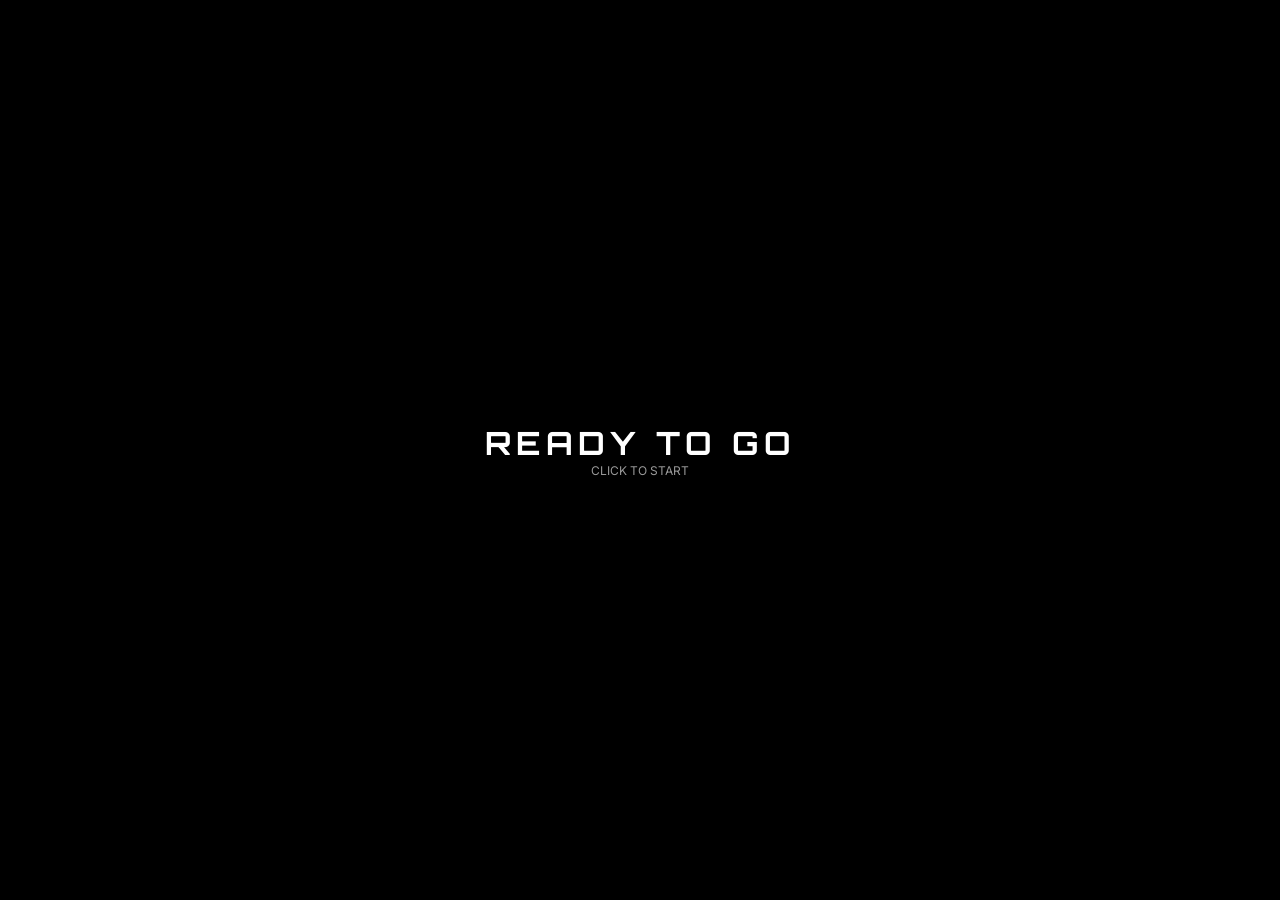
==== commit 39f9fe2c: "Update index.html" ====
--- a/index.html
+++ b/index.html
@@ -33,7 +33,7 @@
 <body>
   <div id="intro">
   <div class="intro-inner">
-    <h1>ENTER THE RAVE</h1>
+    <h1>READY TO GO</h1>
     <p>CLICK TO START</p>
   </div>
 </div>
